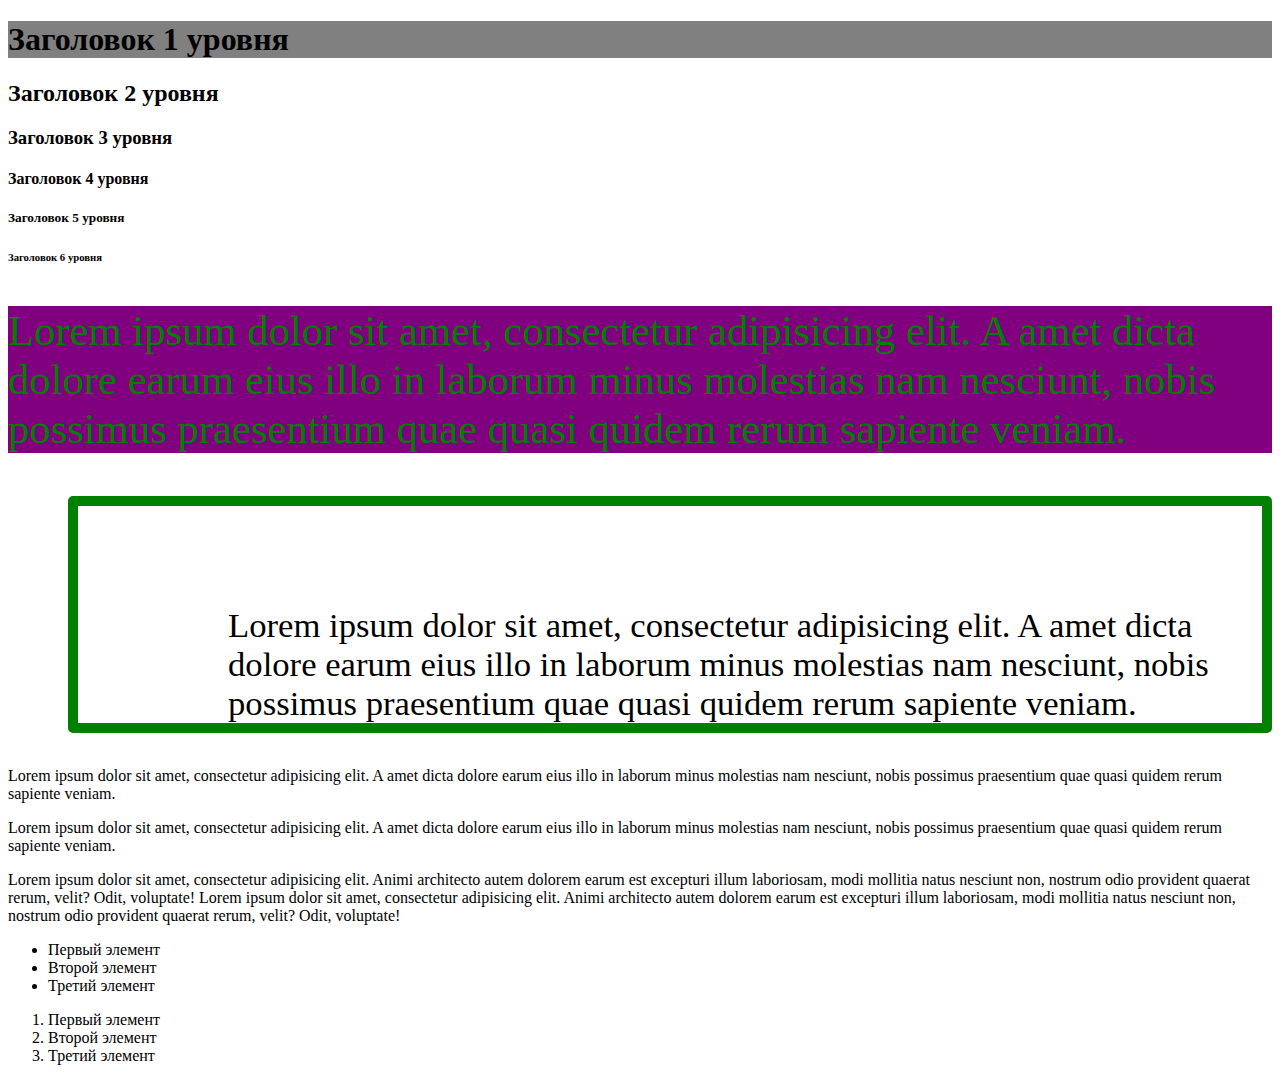
==== index.html @ e97224a9 "initial" ====
<!doctype html>
<html lang="en">
<head>
    <meta charset="UTF-8">
    <meta name="viewport"
          content="width=device-width, user-scalable=no, initial-scale=1.0, maximum-scale=1.0, minimum-scale=1.0">
    <meta http-equiv="X-UA-Compatible" content="ie=edge">
    <title>Document</title>
    <link rel="stylesheet" href="styles.css">
</head>
<body>
<h1> Заголовок 1 уровня</h1>
<h2> Заголовок 2 уровня</h2>
<h3> Заголовок 3 уровня</h3>
<h4> Заголовок 4 уровня</h4>
<h5> Заголовок 5 уровня</h5>
<h6> Заголовок 6 уровня</h6>

<p class="paragraph-1">Lorem ipsum dolor sit amet, consectetur adipisicing elit. A amet dicta dolore earum eius illo in laborum minus molestias nam nesciunt, nobis possimus praesentium quae quasi quidem rerum sapiente veniam.</p>
<p class="paragraph-2">Lorem ipsum dolor sit amet, consectetur adipisicing elit. A amet dicta dolore earum eius illo in laborum minus molestias nam nesciunt, nobis possimus praesentium quae quasi quidem rerum sapiente veniam.</p>
<p class="paragraph-3">Lorem ipsum dolor sit amet, consectetur adipisicing elit. A amet dicta dolore earum eius illo in laborum minus molestias nam nesciunt, nobis possimus praesentium quae quasi quidem rerum sapiente veniam.</p>
<p class="paragraph-4">Lorem ipsum dolor sit amet, consectetur adipisicing elit. A amet dicta dolore earum eius illo in laborum minus molestias nam nesciunt, nobis possimus praesentium quae quasi quidem rerum sapiente veniam.</p>

<div>
    <span>Lorem ipsum dolor sit amet, consectetur adipisicing elit. Animi architecto autem dolorem earum est excepturi illum laboriosam, modi mollitia natus nesciunt non, nostrum odio provident quaerat rerum, velit? Odit, voluptate!</span>
<span>Lorem ipsum dolor sit amet, consectetur adipisicing elit. Animi architecto autem dolorem earum est excepturi illum laboriosam, modi mollitia natus nesciunt non, nostrum odio provident quaerat rerum, velit? Odit, voluptate!</span>
</div>

<ul>
    <li>Первый элемент</li>
    <li>Второй элемент</li>
    <li>Третий элемент</li>

</ul>

<ol>
    <li>Первый элемент</li>
    <li>Второй элемент</li>
    <li>Третий элемент</li>

</ol>


</body>
</html>
---- styles.css ----
h1 {
background: grey;

}

p.paragraph-1 {
background: purple;
font-size: 32pt;
color:green;

}



p.paragraph-2 {
border: 10px solid green;
border-radius: 5px;
font-size:26pt;
margin-left:60px;
padding-top:100px;
padding-left:150px;

}
}

p.paragraph-3 {
font-weight: bold;
font_size:22pt;
font-family: Arial

}
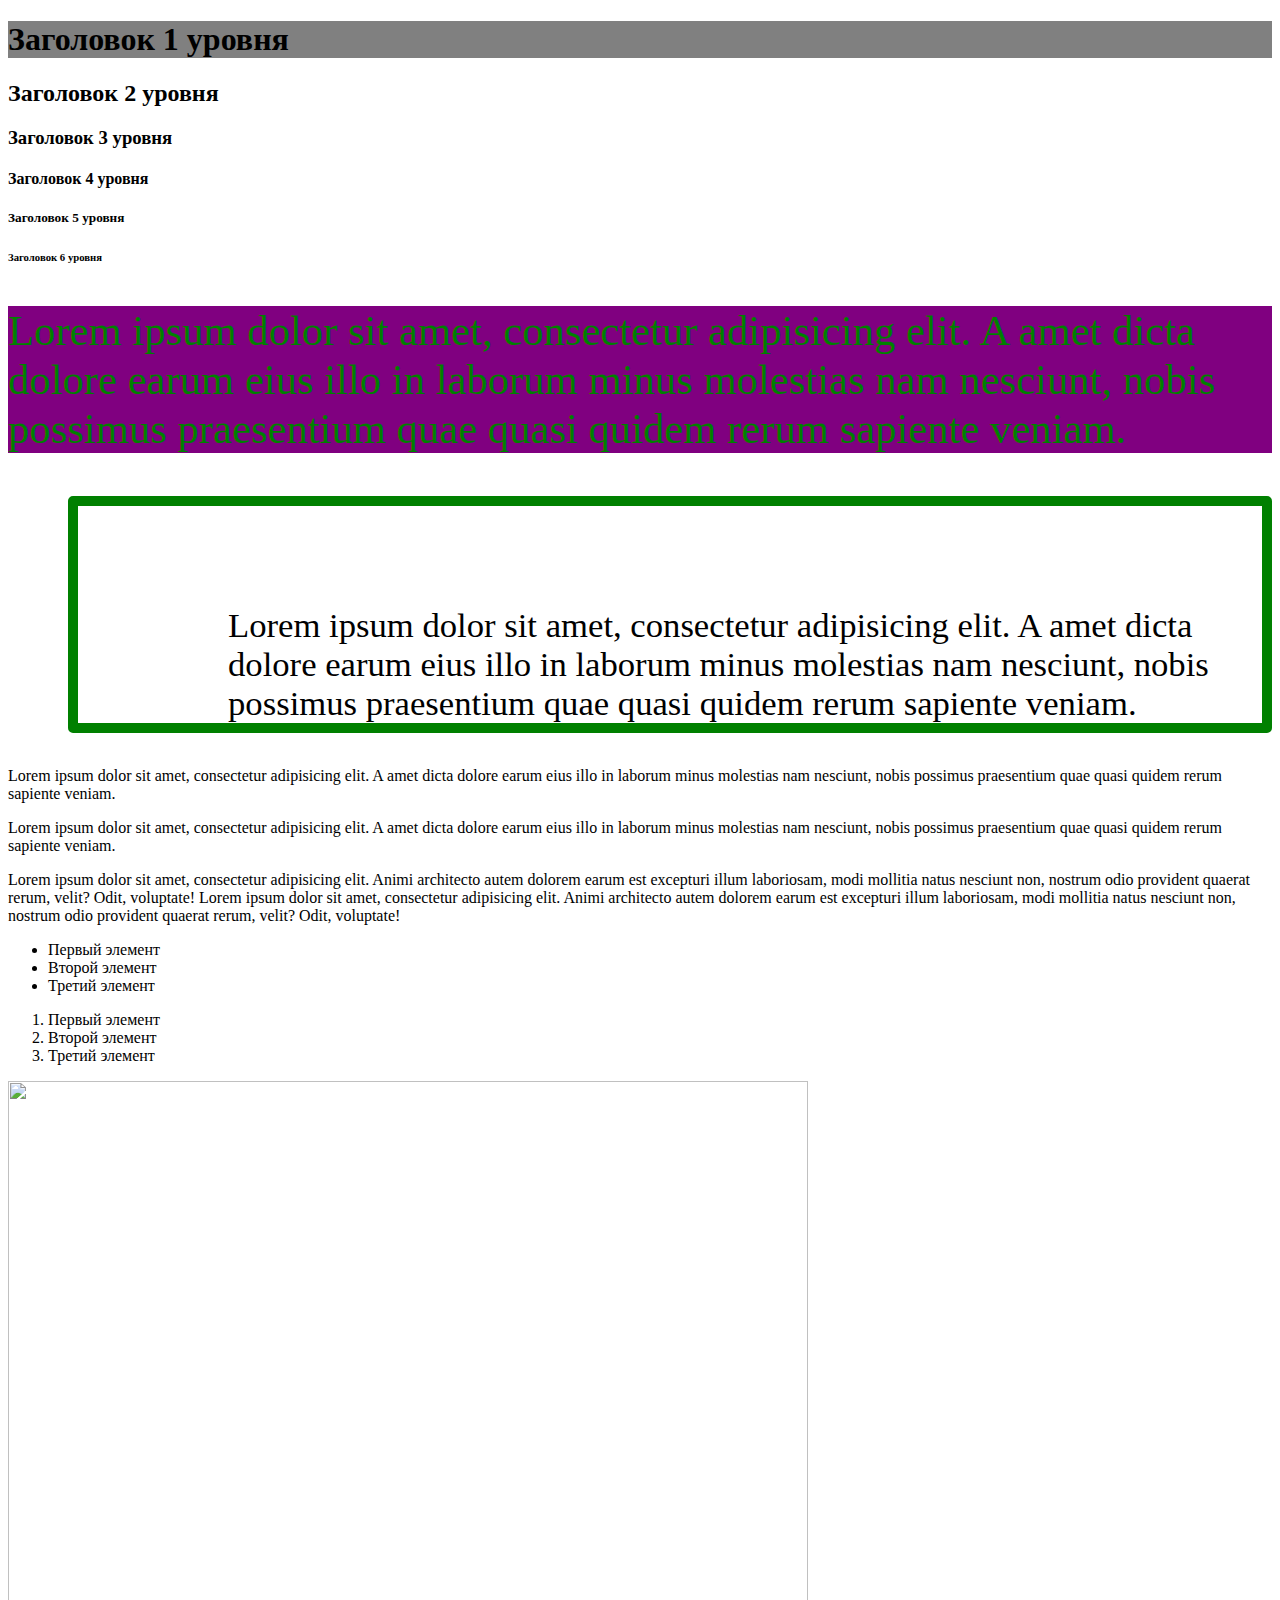
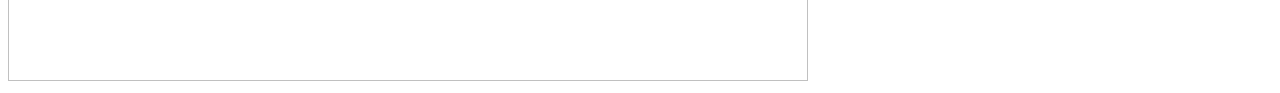
==== commit 371613d7: "Update index.html" ====
--- a/index.html
+++ b/index.html
@@ -40,6 +40,7 @@
 
 </ol>
 
+<img class="photo" src="https://i7.imageban.ru/out/2023/03/07/3929170d9ff2e600c0c95ffb4e34c2b1.jpg" width="800" height="600" >
 
 </body>
-</html>+</html>
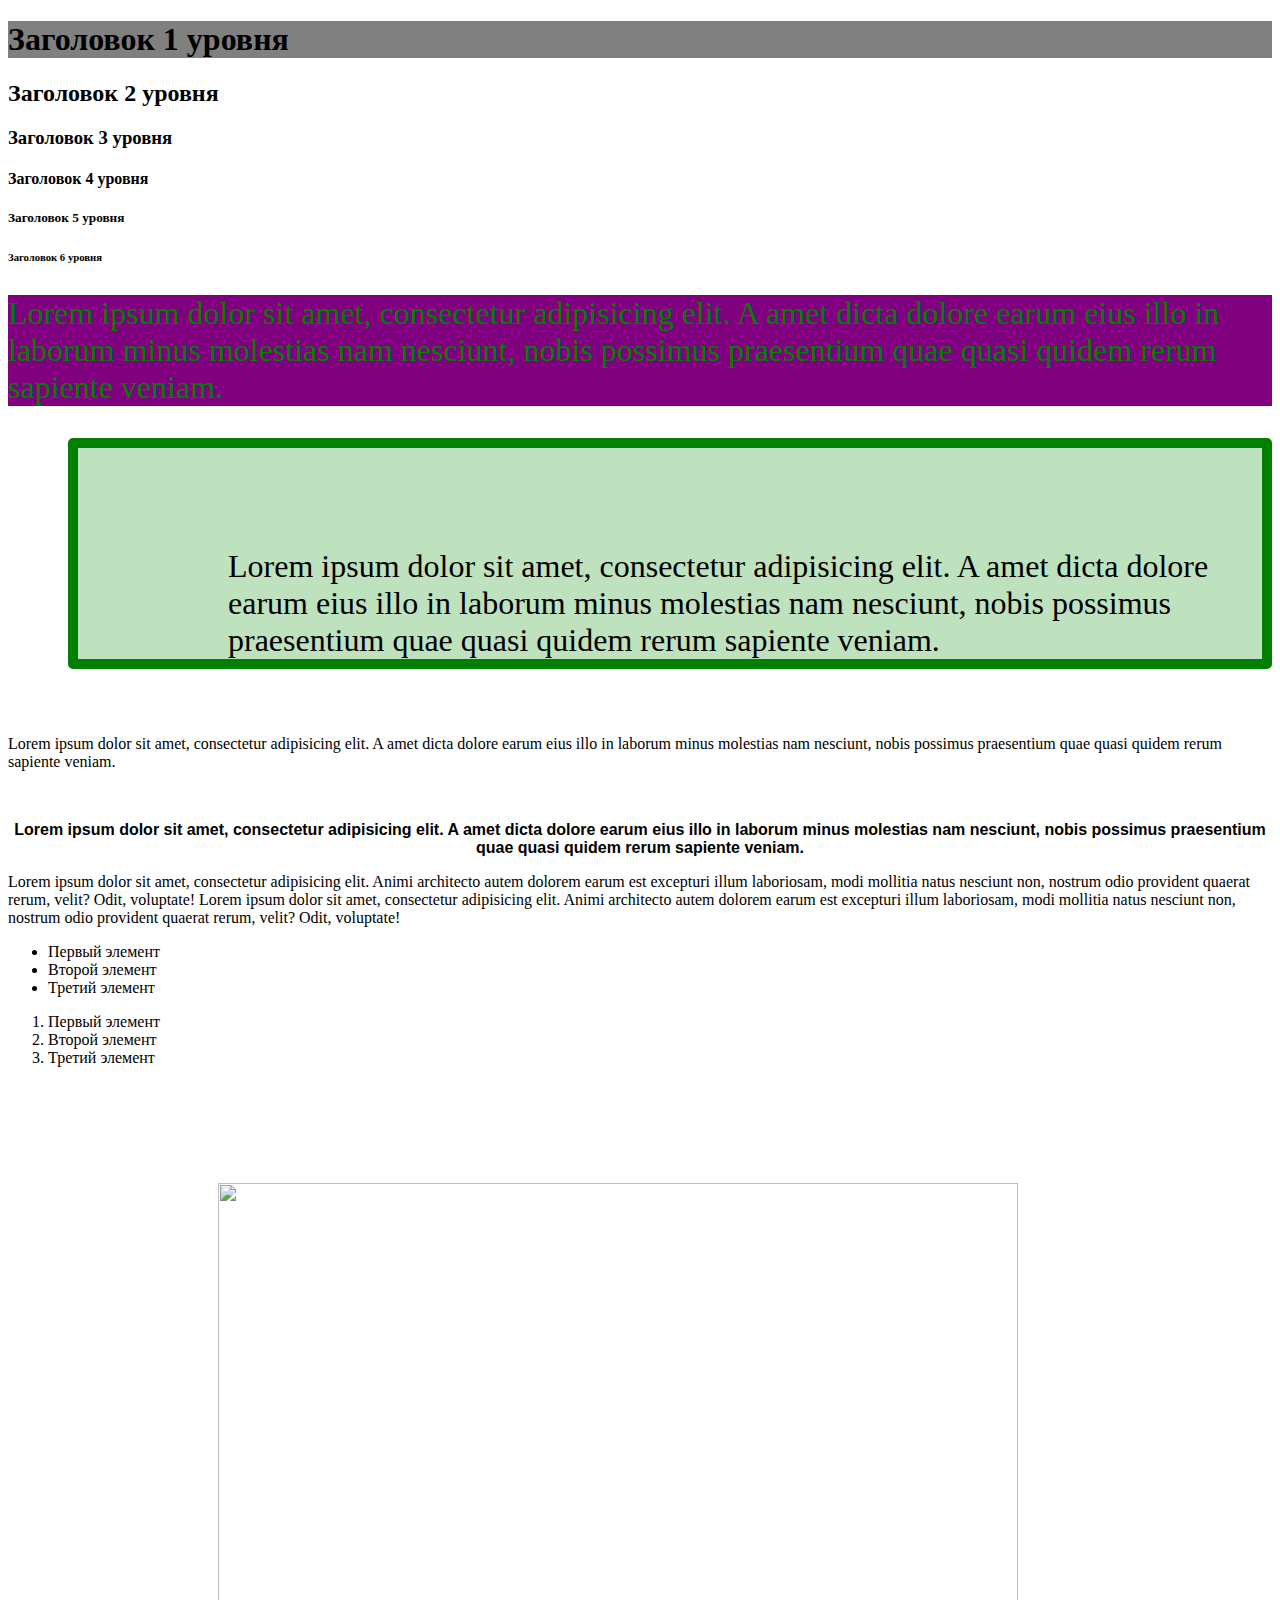
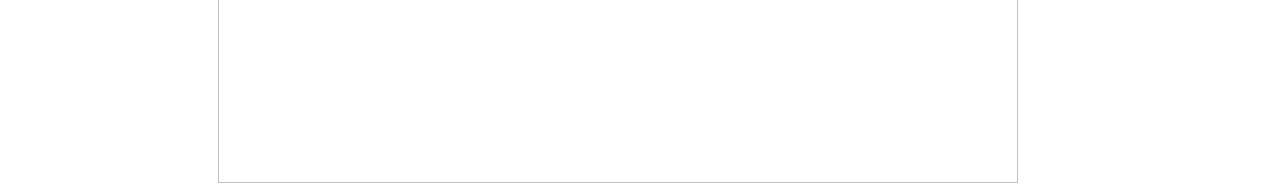
==== commit 59973cc8: "Update index.html" ====
--- a/index.html
+++ b/index.html
@@ -18,8 +18,12 @@
 
 <p class="paragraph-1">Lorem ipsum dolor sit amet, consectetur adipisicing elit. A amet dicta dolore earum eius illo in laborum minus molestias nam nesciunt, nobis possimus praesentium quae quasi quidem rerum sapiente veniam.</p>
 <p class="paragraph-2">Lorem ipsum dolor sit amet, consectetur adipisicing elit. A amet dicta dolore earum eius illo in laborum minus molestias nam nesciunt, nobis possimus praesentium quae quasi quidem rerum sapiente veniam.</p>
+<br>
 <p class="paragraph-3">Lorem ipsum dolor sit amet, consectetur adipisicing elit. A amet dicta dolore earum eius illo in laborum minus molestias nam nesciunt, nobis possimus praesentium quae quasi quidem rerum sapiente veniam.</p>
-<p class="paragraph-4">Lorem ipsum dolor sit amet, consectetur adipisicing elit. A amet dicta dolore earum eius illo in laborum minus molestias nam nesciunt, nobis possimus praesentium quae quasi quidem rerum sapiente veniam.</p>
+<br>
+<center>
+    <p class="paragraph-4">Lorem ipsum dolor sit amet, consectetur adipisicing elit. A amet dicta dolore earum eius illo in laborum minus molestias nam nesciunt, nobis possimus praesentium quae quasi quidem rerum sapiente veniam.</p>
+</center>
 
 <div>
     <span>Lorem ipsum dolor sit amet, consectetur adipisicing elit. Animi architecto autem dolorem earum est excepturi illum laboriosam, modi mollitia natus nesciunt non, nostrum odio provident quaerat rerum, velit? Odit, voluptate!</span>
@@ -39,7 +43,6 @@
     <li>Третий элемент</li>
 
 </ol>
-
 <img class="photo" src="https://i7.imageban.ru/out/2023/03/07/3929170d9ff2e600c0c95ffb4e34c2b1.jpg" width="800" height="600" >
 
 </body>
--- a/styles.css
+++ b/styles.css
@@ -5,7 +5,7 @@
 
 p.paragraph-1 {
 background: purple;
-font-size: 32pt;
+font-size: 24pt;
 color:green;
 
 }
@@ -15,8 +15,9 @@
 p.paragraph-2 {
 border: 10px solid green;
 border-radius: 5px;
-font-size:26pt;
+font-size:24pt;
 margin-left:60px;
+background: #bee1be;
 padding-top:100px;
 padding-left:150px;
 
@@ -25,7 +26,20 @@
 
 p.paragraph-3 {
 font-weight: bold;
-font_size:22pt;
+font_size:24pt;
 font-family: Arial
 
-}+}
+img.photo {
+font-size:26pt;
+margin-left:60px;
+padding-top:100px;
+padding-left:150px;
+
+}
+
+p.paragraph-4 {
+font-weight: bold;
+font_size:24pt;
+font-family: Arial
+}
